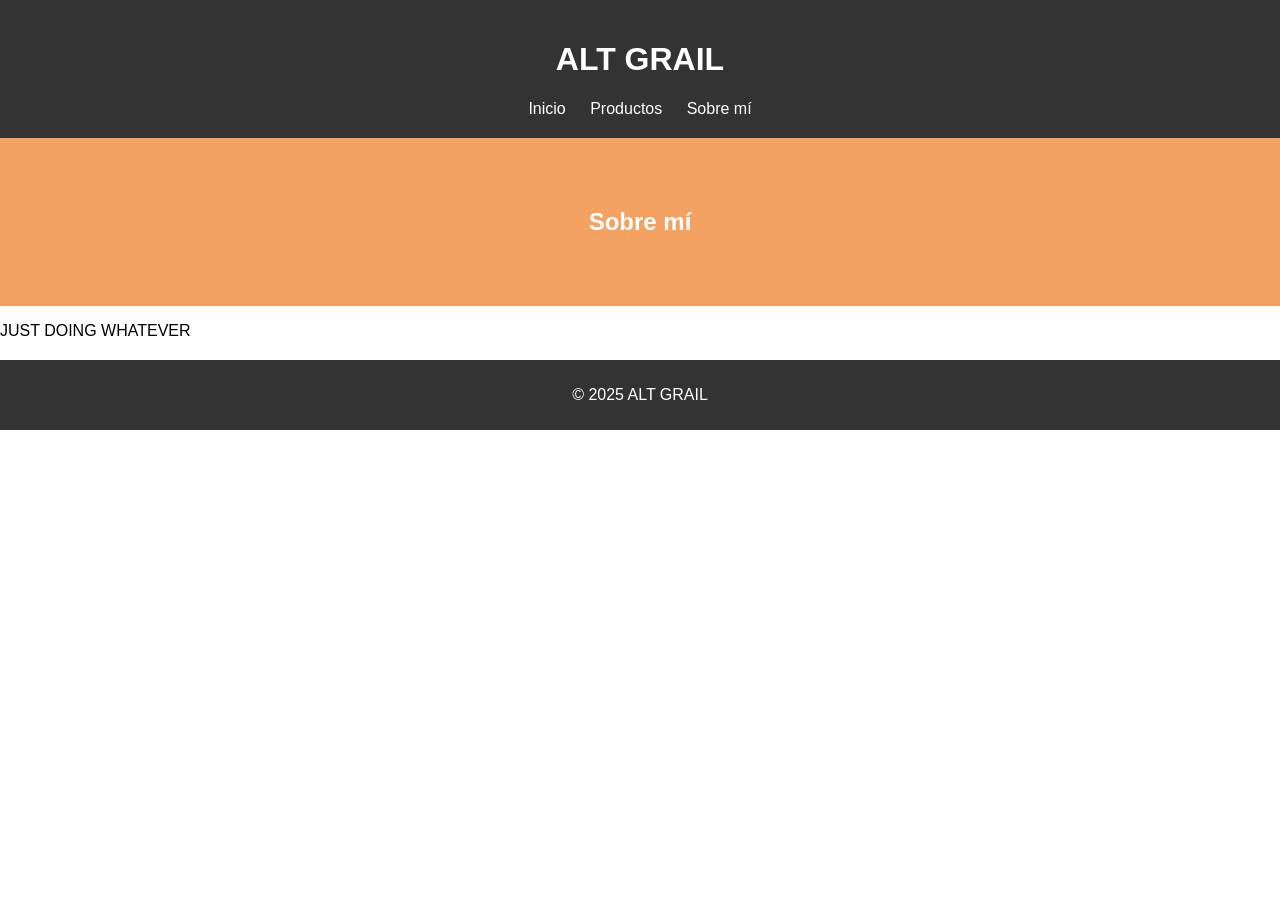
==== sobre-mi.html @ 25a3d5af "Create sobre-mi.html" ====
<!DOCTYPE html>
<html>
<head>
  <title>Sobre mí</title>
  <link rel="stylesheet" href="estilos.css">
</head>
<body>
  <header>
    <h1>ALT GRAIL</h1>
    <nav>
      <a href="index.html">Inicio</a>
      <a href="#">Productos</a>
      <a href="sobre-mi.html">Sobre mí</a>
    </nav>
  </header>

  <section class="banner">
    <h2>Sobre mí</h2>
  </section>

  <section class="contenido">
    <p>JUST DOING WHATEVER</p>
  </section>

  <footer>
    <p>© 2025 ALT GRAIL</p>
  </footer>
</body>
</html>
---- estilos.css ----
/* Estilos generales */
body {
    font-family: Arial, sans-serif;
    margin: 0;
    padding: 0;
}

/* Encabezado y navegación */
header {
    background-color: #333;
    color: white;
    padding: 20px;
    text-align: center;
}

nav a {
    color: white;
    margin: 0 10px;
    text-decoration: none;
}

/* Banner */
.banner {
    background-color: #f4a261;
    color: white;
    text-align: center;
    padding: 50px 20px;
}

/* Sección de productos */
.productos {
    display: flex;
    justify-content: center;
    flex-wrap: wrap;
    padding: 20px;
}

.producto {
    border: 1px solid #ddd;
    border-radius: 5px;
    margin: 10px;
    padding: 15px;
    text-align: center;
    width: 250px;
}

.producto img {
    width: 100%;
    height: auto;
    border-radius: 5px;
}

.producto h3 {
    margin: 10px 0 5px;
}

.producto p {
    font-weight: bold;
    color: #2a9d8f;
}

button {
    background-color: #2a9d8f;
    color: white;
    border: none;
    padding: 10px 20px;
    border-radius: 5px;
    cursor: pointer;
}

button:hover {
    background-color: #21867a;
}

/* Pie de página */
footer {
    background-color: #333;
    color: white;
    text-align: center;
    padding: 10px;
    margin-top: 20px;
}

.btn-whatsapp {
    display: inline-block;
    background-color: #25D366;
    color: white;
    padding: 10px 20px;
    border-radius: 5px;
    text-decoration: none;
    font-weight: bold;
    margin-top: 5px;
}

.btn-whatsapp:hover {
    background-color: #1da851;
}
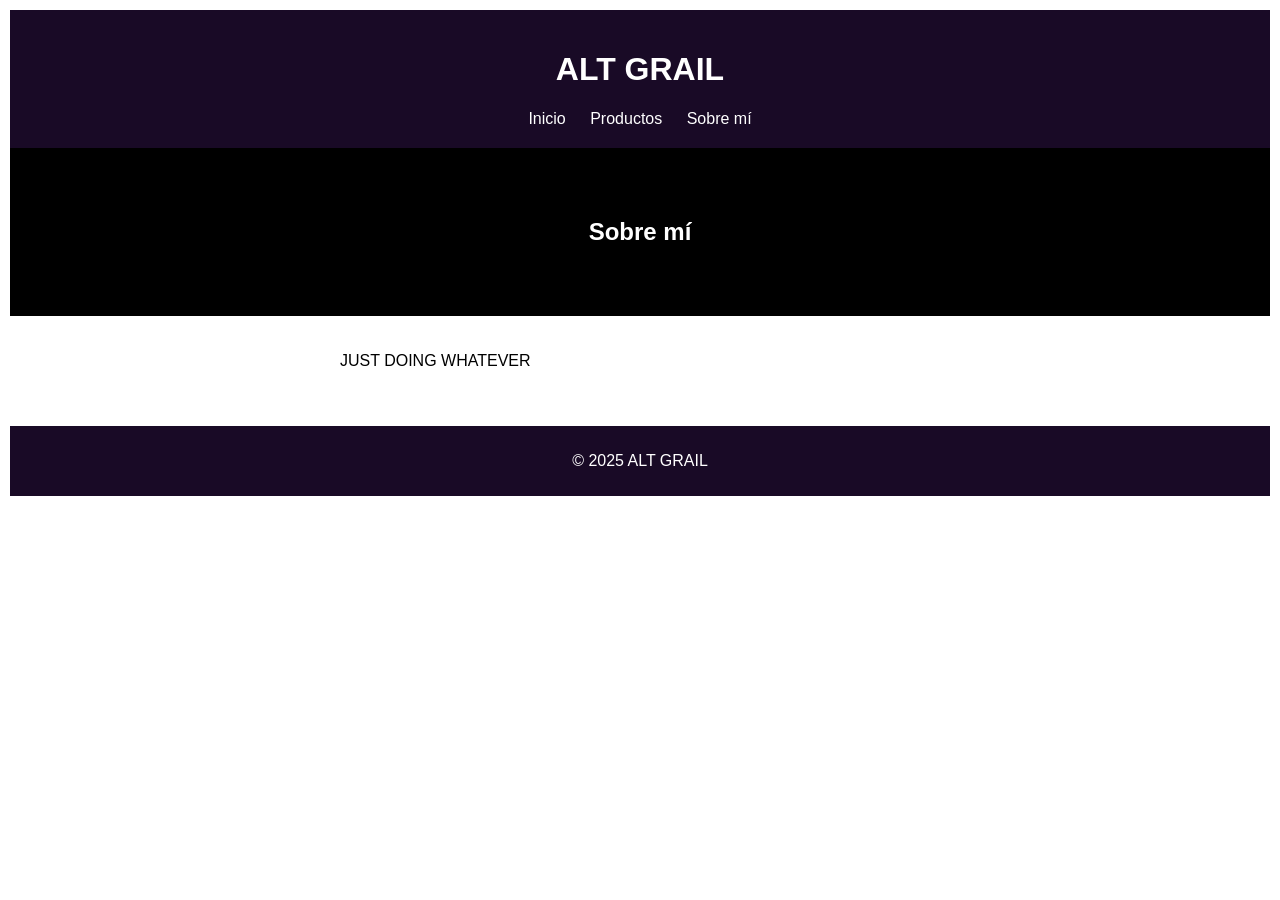
==== commit a9358d25: "Update sobre-mi.html" ====
--- a/sobre-mi.html
+++ b/sobre-mi.html
@@ -2,6 +2,7 @@
 <html>
 <head>
   <title>Sobre mí</title>
+  <link href="https://fonts.googleapis.com/css2?family=Rock+Salt&display=swap" rel="stylesheet">
   <link rel="stylesheet" href="estilos.css">
 </head>
 <body>
--- a/estilos.css
+++ b/estilos.css
@@ -1,13 +1,13 @@
 /* Estilos generales */
 body {
     font-family: Arial, sans-serif;
-    margin: 0;
+    margin: 10px;
     padding: 0;
 }
 
 /* Encabezado y navegación */
 header {
-    background-color: #333;
+    background-color: #190A26;
     color: white;
     padding: 20px;
     text-align: center;
@@ -21,7 +21,7 @@
 
 /* Banner */
 .banner {
-    background-color: #f4a261;
+    background-color: #000000;
     color: white;
     text-align: center;
     padding: 50px 20px;
@@ -46,7 +46,7 @@
 
 .producto img {
     width: 100%;
-    height: auto;
+    height: 300px;
     border-radius: 5px;
 }
 
@@ -74,7 +74,7 @@
 
 /* Pie de página */
 footer {
-    background-color: #333;
+    background-color: #190A26;
     color: white;
     text-align: center;
     padding: 10px;
@@ -95,3 +95,10 @@
 .btn-whatsapp:hover {
     background-color: #1da851;
 }
+
+.contenido {
+  max-width: 600px;
+  margin: 0 auto;
+  padding: 20px;
+  text-align: justify;
+}
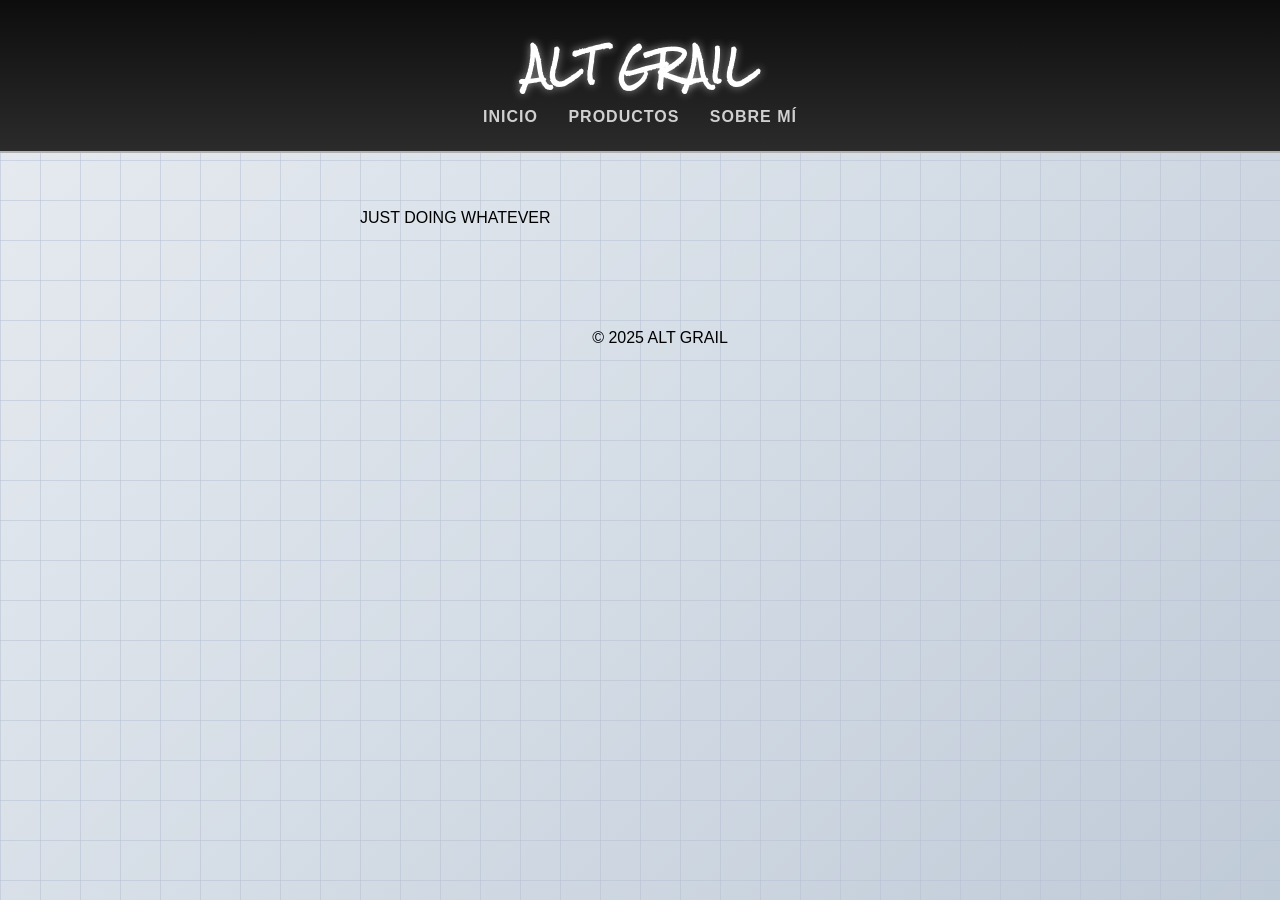
==== commit 2972d7fa: "Update sobre-mi.html" ====
--- a/sobre-mi.html
+++ b/sobre-mi.html
@@ -15,9 +15,7 @@
     </nav>
   </header>
 
-  <section class="banner">
-    <h2>Sobre mí</h2>
-  </section>
+ <section class="banner banner-sobremi">
 
   <section class="contenido">
     <p>JUST DOING WHATEVER</p>
--- a/estilos.css
+++ b/estilos.css
@@ -1,31 +1,64 @@
 /* Estilos generales */
+
+h1, h2, h3, h4, h5, h6 {
+    font-family: 'Rock Salt';
+}
+
 body {
+    margin: 0;
+    padding: 0;
     font-family: Arial, sans-serif;
-    margin: 10px;
-    padding: 0;
+    background-color: #f0f3f8;
+    background-image:
+        linear-gradient(rgba(180, 190, 210, 0.5) 1px, transparent 1px),
+        linear-gradient(90deg, rgba(180, 190, 210, 0.5) 1px, transparent 1px),
+        linear-gradient(135deg, #e8ecf1 0%, #d5dde6 50%, #c0cbd8 100%);
+    background-size: 40px 40px, 40px 40px, auto;
+    background-attachment: fixed;
+    min-height: 100vh;
 }
 
 /* Encabezado y navegación */
+
 header {
-    background-color: #190A26;
-    color: white;
-    padding: 20px;
+    background: linear-gradient(180deg, #0d0d0d 0%, #2b2b2b 100%);
+    color: #e0e0e0;
+    padding: 25px 20px;
     text-align: center;
+    border-bottom: 2px solid #b0b0b0;
+    letter-spacing: 2px;
+    text-transform: uppercase;
+}
+
+header h1 {
+    margin: 0;
+    font-size: 2.2em;
+    color: #ffffff;
+    text-shadow: 0 0 8px rgba(255,255,255,0.5);
 }
 
 nav a {
-    color: white;
-    margin: 0 10px;
+    color: #d0d0d0;
+    margin: 0 12px;
     text-decoration: none;
+    font-weight: bold;
+    letter-spacing: 1px;
 }
 
+nav a:hover {
+    color: #ffffff;
+    text-shadow: 0 0 5px rgba(255,255,255,0.8);
+}
+
+
+
 /* Banner */
-.banner {
-    background-color: #000000;
-    color: white;
-    text-align: center;
-    padding: 50px 20px;
+
+    .banner-sobremi {
+    text-align: left;
+    padding-left: 40px;
 }
+
 
 /* Sección de productos */
 .productos {
@@ -74,8 +107,7 @@
 
 /* Pie de página */
 footer {
-    background-color: #190A26;
-    color: white;
+    color: black;
     text-align: center;
     padding: 10px;
     margin-top: 20px;
@@ -99,6 +131,6 @@
 .contenido {
   max-width: 600px;
   margin: 0 auto;
-  padding: 20px;
+  padding: 40px;
   text-align: justify;
 }
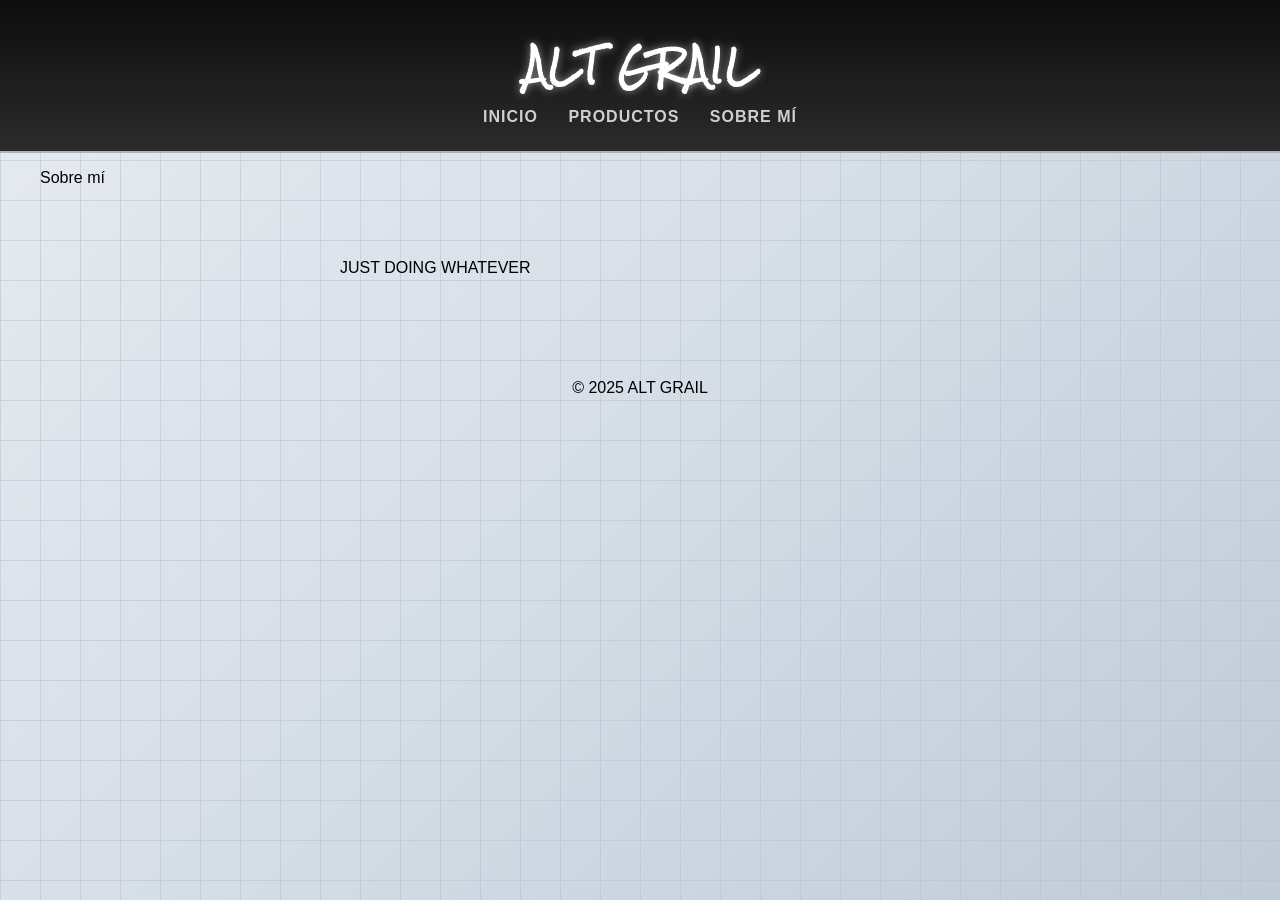
==== commit bf0c1c79: "Update sobre-mi.html" ====
--- a/sobre-mi.html
+++ b/sobre-mi.html
@@ -15,7 +15,9 @@
     </nav>
   </header>
 
- <section class="banner banner-sobremi">
+ <section class="banner-sobremi">
+   <p>Sobre mí</p>
+  </section>
 
   <section class="contenido">
     <p>JUST DOING WHATEVER</p>
--- a/estilos.css
+++ b/estilos.css
@@ -52,9 +52,8 @@
 
 
 
-/* Banner */
-
     .banner-sobremi {
+    color: black;
     text-align: left;
     padding-left: 40px;
 }
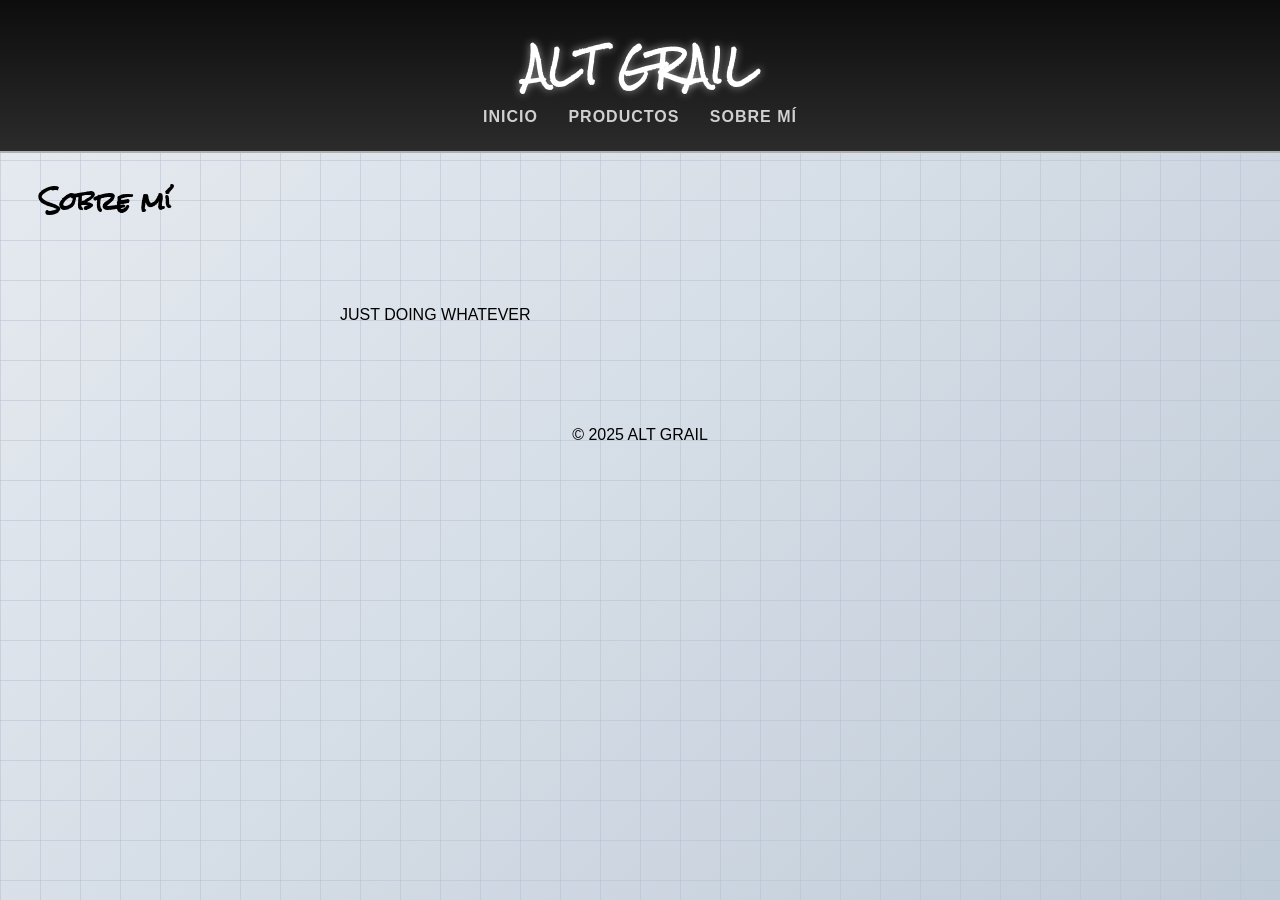
==== commit 36e54df6: "Update sobre-mi.html" ====
--- a/sobre-mi.html
+++ b/sobre-mi.html
@@ -15,9 +15,9 @@
     </nav>
   </header>
 
- <section class="banner-sobremi">
-   <p>Sobre mí</p>
-  </section>
+<section class="banner banner-sobremi">
+  <h2>Sobre mí</h2>
+</section>
 
   <section class="contenido">
     <p>JUST DOING WHATEVER</p>
--- a/estilos.css
+++ b/estilos.css
@@ -53,7 +53,6 @@
 
 
     .banner-sobremi {
-    color: black;
     text-align: left;
     padding-left: 40px;
 }
